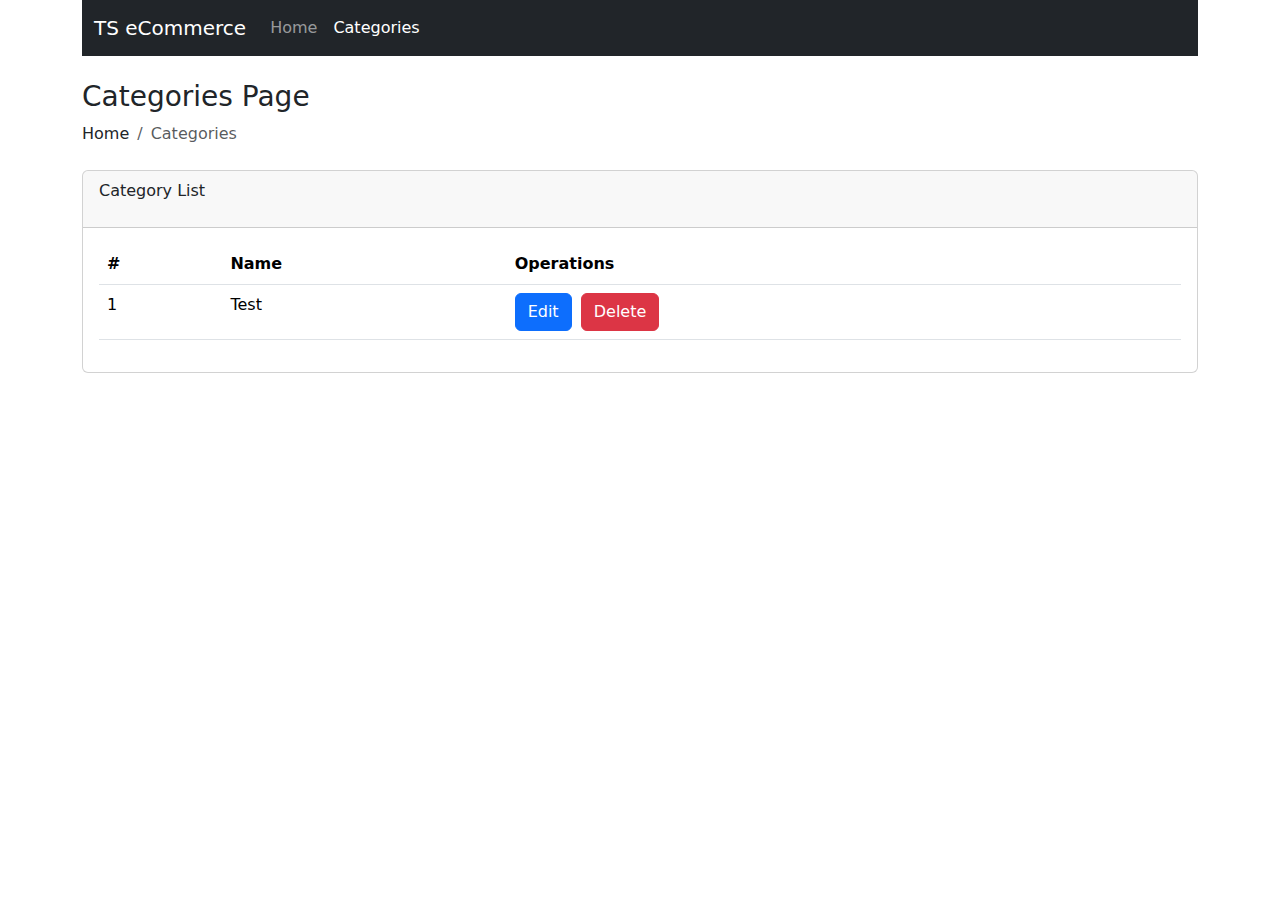
==== Projeler/eCommerce(with HTML, CSS, JS, and .NET)/eCommerseClient/categories.html @ 05e7b9fb "27.08.2024 - Ders sonu" ====
<!DOCTYPE html>
<html lang="en">

<head>
    <meta charset="UTF-8">
    <meta name="viewport" content="width=device-width, initial-scale=1.0">
    <title>eCommerce | Categories Page</title>
    <link href="https://cdn.jsdelivr.net/npm/bootstrap@5.3.3/dist/css/bootstrap.min.css" rel="stylesheet">
    <link rel="stylesheet" href="./assets/style.css">
</head>

<body class="container">
    <!-- Navbar -->
    <nav class="navbar navbar-expand-lg bg-dark" data-bs-theme="dark">
        <div class="container-fluid">
            <a class="navbar-brand" href="#">TS eCommerce</a>
            <button class="navbar-toggler" type="button" data-bs-toggle="collapse"
                data-bs-target="#navbarSupportedContent" aria-controls="navbarSupportedContent" aria-expanded="false"
                aria-label="Toggle navigation">
                <span class="navbar-toggler-icon"></span>
            </button>
            <div class="collapse navbar-collapse" id="navbarSupportedContent">
                <ul class="navbar-nav me-auto mb-2 mb-lg-0">
                    <li class="nav-item">
                        <a class="nav-link" href="./index.html">Home</a>
                    </li>
                    <li class="nav-item">
                        <a class="nav-link active" href="./categories.html">Categories</a>
                    </li>                   
                </ul>                
            </div>
        </div>
    </nav>

    <!-- Breadcrumb -->
    <div class="my-breadcrumb mt-4">
        <h3>Categories Page</h3>
        <nav aria-label="breadcrumb">
            <ol class="breadcrumb">
                <li class="breadcrumb-item" aria-current="page">Home</li>
                <li class="breadcrumb-item active" aria-current="page">Categories</li>
            </ol>
        </nav>
    </div>

    <!-- İçerik -->
    <div class="content mt-4">
        <div class="card">
            <div class="card-header">
                <p>Category List</p>
            </div>
            <div class="card-body">
                <div class="form-group">

                </div>

                <div class="form-group">
                    <table class="table table-hover">
                        <thead>
                            <tr>
                                <th>#</th>
                                <th>Name</th>
                                <th>Operations</th>
                            </tr>                            
                        </thead>
                        <tbody>
                            <tr>
                                <td>1</td>
                                <td>Test</td>
                                <td>
                                    <button class="btn btn-primary me-1">Edit</button>
                                    <button class="btn btn-danger">Delete</button>
                                </td>
                            </tr>
                        </tbody>
                    </table>
                </div>
            </div>
        </div>
    </div>
    <script src="https://cdn.jsdelivr.net/npm/bootstrap@5.3.3/dist/js/bootstrap.bundle.min.js"></script>
    <script src="./assets/script.js"></script>
</body>

</html>
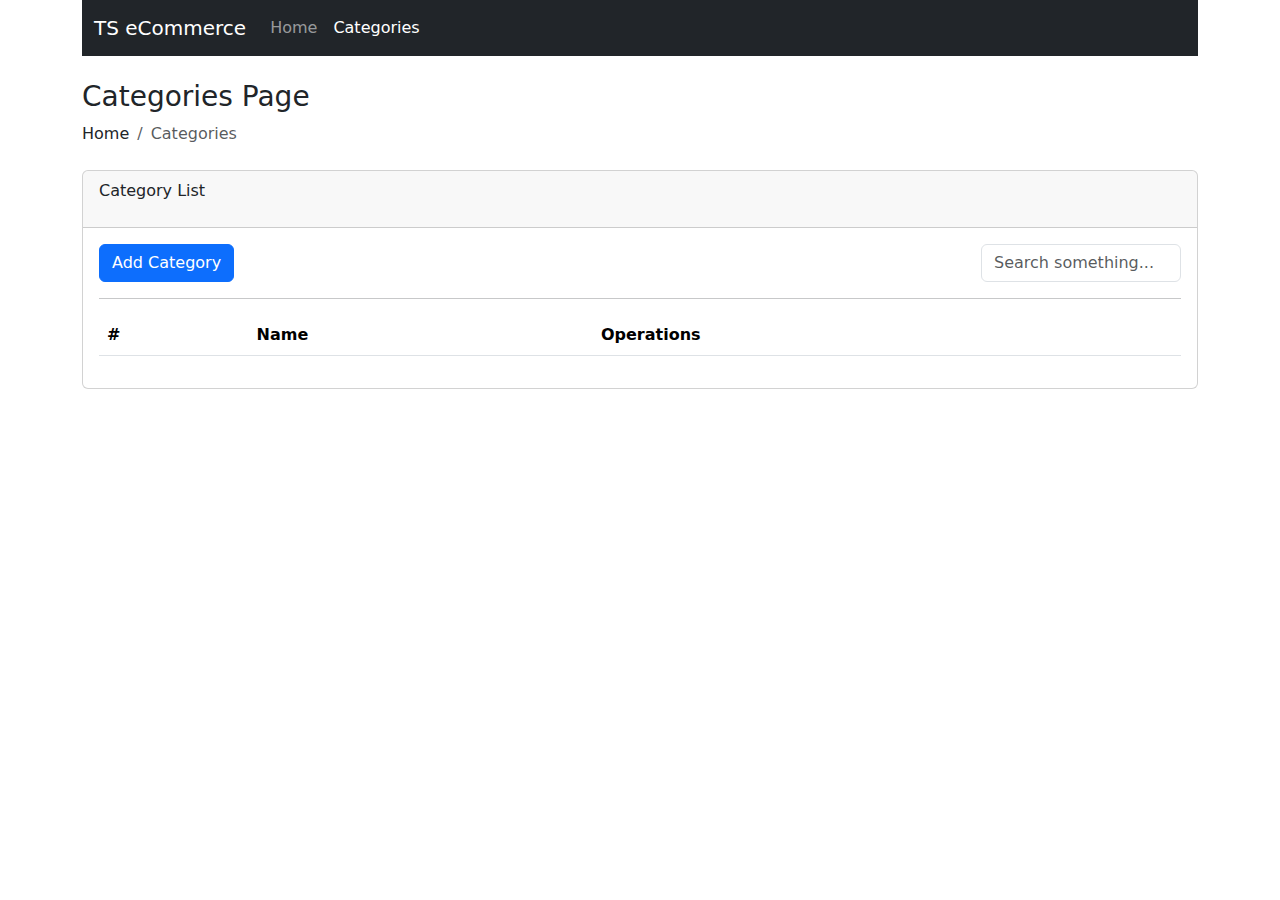
==== commit fb25fcd8: "29.08.2024 - 1.Ders arası" ====
--- a/Projeler/eCommerce(with HTML, CSS, JS, and .NET)/eCommerseClient/categories.html
+++ b/Projeler/eCommerce(with HTML, CSS, JS, and .NET)/eCommerseClient/categories.html
@@ -26,8 +26,8 @@
                     </li>
                     <li class="nav-item">
                         <a class="nav-link active" href="./categories.html">Categories</a>
-                    </li>                   
-                </ul>                
+                    </li>
+                </ul>
             </div>
         </div>
     </nav>
@@ -50,34 +50,53 @@
                 <p>Category List</p>
             </div>
             <div class="card-body">
-                <div class="form-group">
+                <div class="form-group" style="display: flex; justify-content: space-between;">
+                    <button class="btn btn-primary" data-bs-toggle="modal" data-bs-target="#addModal">
+                        <span>Add Category</span>
+                    </button>
 
+                    <input type="search" style="width: 200px;" class="form-control" placeholder="Search something...">
                 </div>
-
-                <div class="form-group">
+                <hr>
+                <div class="form-group mt-2">
                     <table class="table table-hover">
                         <thead>
                             <tr>
                                 <th>#</th>
                                 <th>Name</th>
                                 <th>Operations</th>
-                            </tr>                            
+                            </tr>
                         </thead>
                         <tbody>
-                            <tr>
-                                <td>1</td>
-                                <td>Test</td>
-                                <td>
-                                    <button class="btn btn-primary me-1">Edit</button>
-                                    <button class="btn btn-danger">Delete</button>
-                                </td>
-                            </tr>
+
                         </tbody>
                     </table>
                 </div>
             </div>
         </div>
     </div>
+
+    <div class="modal fade" id="addModal" tabindex="-1" aria-labelledby="exampleModalLabel" aria-hidden="true">
+        <div class="modal-dialog modal-dialog-centered modal-sm">
+            <div class="modal-content">
+                <div class="modal-header">
+                    <h1 class="modal-title fs-5">Add Category</h1>
+                    <button type="button" id="addModalCloseBtn" class="btn-close" data-bs-dismiss="modal" aria-label="Close"></button>
+                </div>
+                <div class="modal-body">
+                    <div class="form-group">
+                        <label>Name</label>
+                        <input type="text" id="name" class="form-control">
+                    </div>
+                </div>
+                <div class="modal-footer">                    
+                    <button type="button" onclick="save()" class="btn btn-primary w-100">Save</button>
+                </div>
+            </div>
+        </div>
+    </div>
+
+
     <script src="https://cdn.jsdelivr.net/npm/bootstrap@5.3.3/dist/js/bootstrap.bundle.min.js"></script>
     <script src="./assets/script.js"></script>
 </body>
